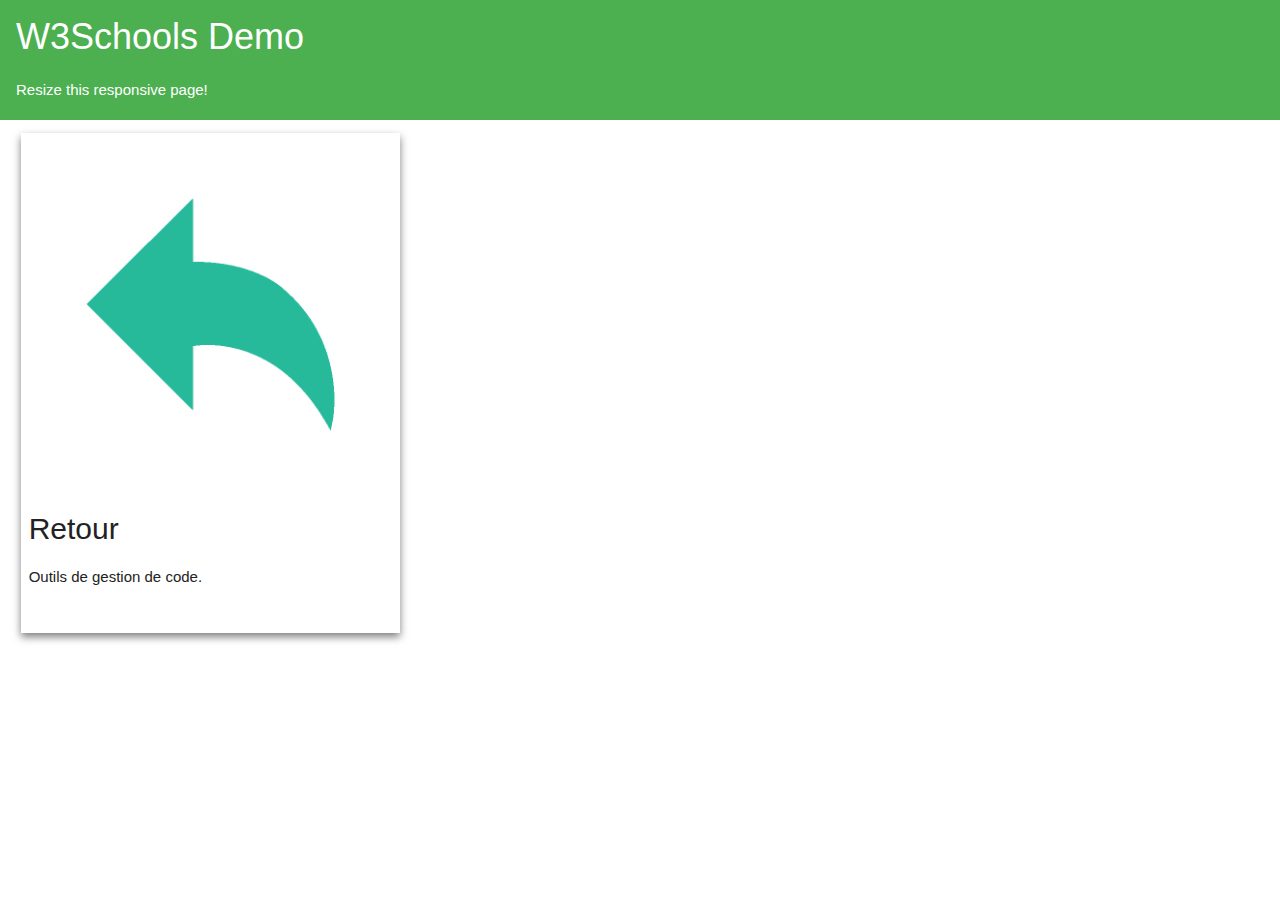
==== pages/outils.html @ 077a1dc6 "Page basique" ====
<!doctype html>
<html class="no-js" lang="">

<head>
  <meta charset="utf-8">
  <title></title>
  <meta name="description" content="">
  <meta name="viewport" content="width=device-width, initial-scale=1">

  <meta property="og:title" content="">
  <meta property="og:type" content="">
  <meta property="og:url" content="">
  <meta property="og:image" content="">

  <!-- Place favicon.ico in the root directory -->

  <link rel="stylesheet" href="../css/normalize.css">
  <link rel="stylesheet" href="../css/main.css">

  <link rel="stylesheet" href="https://www.w3schools.com/w3css/4/w3.css">
  <link rel="stylesheet" href="../css/custom.css">

  <meta name="theme-color" content="#fafafa">
</head>

<body>

<div id="menu" class="w3-container w3-green">
  <h1>W3Schools Demo</h1>
  <p>Resize this responsive page!</p>
</div>

<div id="main" class="w3-row-padding main">

  <div class="w3-third card">
      <a href="../index.html" class="btn btn-primary">
        <img class="card-img" src="../img/retour.png" alt="Card image cap">
        <h2>Retour</h2>
        <p>Outils de gestion de code.</p>
      </a>
  </div>

</div>

</body>

</html>
---- css/main.css ----
/*! HTML5 Boilerplate v8.0.0 | MIT License | https://html5boilerplate.com/ */

/* main.css 2.1.0 | MIT License | https://github.com/h5bp/main.css#readme */
/*
 * What follows is the result of much research on cross-browser styling.
 * Credit left inline and big thanks to Nicolas Gallagher, Jonathan Neal,
 * Kroc Camen, and the H5BP dev community and team.
 */

/* ==========================================================================
   Base styles: opinionated defaults
   ========================================================================== */

html {
  color: #222;
  font-size: 1em;
  line-height: 1.4;
}

/*
 * Remove text-shadow in selection highlight:
 * https://twitter.com/miketaylr/status/12228805301
 *
 * Vendor-prefixed and regular ::selection selectors cannot be combined:
 * https://stackoverflow.com/a/16982510/7133471
 *
 * Customize the background color to match your design.
 */

::-moz-selection {
  background: #b3d4fc;
  text-shadow: none;
}

::selection {
  background: #b3d4fc;
  text-shadow: none;
}

/*
 * A better looking default horizontal rule
 */

hr {
  display: block;
  height: 1px;
  border: 0;
  border-top: 1px solid #ccc;
  margin: 1em 0;
  padding: 0;
}

/*
 * Remove the gap between audio, canvas, iframes,
 * images, videos and the bottom of their containers:
 * https://github.com/h5bp/html5-boilerplate/issues/440
 */

audio,
canvas,
iframe,
img,
svg,
video {
  vertical-align: middle;
}

/*
 * Remove default fieldset styles.
 */

fieldset {
  border: 0;
  margin: 0;
  padding: 0;
}

/*
 * Allow only vertical resizing of textareas.
 */

textarea {
  resize: vertical;
}

/* ==========================================================================
   Author's custom styles
   ========================================================================== */

/* ==========================================================================
   Helper classes
   ========================================================================== */

/*
 * Hide visually and from screen readers
 */

.hidden,
[hidden] {
  display: none !important;
}

/*
 * Hide only visually, but have it available for screen readers:
 * https://snook.ca/archives/html_and_css/hiding-content-for-accessibility
 *
 * 1. For long content, line feeds are not interpreted as spaces and small width
 *    causes content to wrap 1 word per line:
 *    https://medium.com/@jessebeach/beware-smushed-off-screen-accessible-text-5952a4c2cbfe
 */

.sr-only {
  border: 0;
  clip: rect(0, 0, 0, 0);
  height: 1px;
  margin: -1px;
  overflow: hidden;
  padding: 0;
  position: absolute;
  white-space: nowrap;
  width: 1px;
  /* 1 */
}

/*
 * Extends the .sr-only class to allow the element
 * to be focusable when navigated to via the keyboard:
 * https://www.drupal.org/node/897638
 */

.sr-only.focusable:active,
.sr-only.focusable:focus {
  clip: auto;
  height: auto;
  margin: 0;
  overflow: visible;
  position: static;
  white-space: inherit;
  width: auto;
}

/*
 * Hide visually and from screen readers, but maintain layout
 */

.invisible {
  visibility: hidden;
}

/*
 * Clearfix: contain floats
 *
 * For modern browsers
 * 1. The space content is one way to avoid an Opera bug when the
 *    `contenteditable` attribute is included anywhere else in the document.
 *    Otherwise it causes space to appear at the top and bottom of elements
 *    that receive the `clearfix` class.
 * 2. The use of `table` rather than `block` is only necessary if using
 *    `:before` to contain the top-margins of child elements.
 */

.clearfix::before,
.clearfix::after {
  content: " ";
  display: table;
}

.clearfix::after {
  clear: both;
}

/* ==========================================================================
   EXAMPLE Media Queries for Responsive Design.
   These examples override the primary ('mobile first') styles.
   Modify as content requires.
   ========================================================================== */

@media only screen and (min-width: 35em) {
  /* Style adjustments for viewports that meet the condition */
}

@media print,
  (-webkit-min-device-pixel-ratio: 1.25),
  (min-resolution: 1.25dppx),
  (min-resolution: 120dpi) {
  /* Style adjustments for high resolution devices */
}

/* ==========================================================================
   Print styles.
   Inlined to avoid the additional HTTP request:
   https://www.phpied.com/delay-loading-your-print-css/
   ========================================================================== */

@media print {
  *,
  *::before,
  *::after {
    background: #fff !important;
    color: #000 !important;
    /* Black prints faster */
    box-shadow: none !important;
    text-shadow: none !important;
  }

  a,
  a:visited {
    text-decoration: underline;
  }

  a[href]::after {
    content: " (" attr(href) ")";
  }

  abbr[title]::after {
    content: " (" attr(title) ")";
  }

  /*
   * Don't show links that are fragment identifiers,
   * or use the `javascript:` pseudo protocol
   */
  a[href^="#"]::after,
  a[href^="javascript:"]::after {
    content: "";
  }

  pre {
    white-space: pre-wrap !important;
  }

  pre,
  blockquote {
    border: 1px solid #999;
    page-break-inside: avoid;
  }

  /*
   * Printing Tables:
   * https://web.archive.org/web/20180815150934/http://css-discuss.incutio.com/wiki/Printing_Tables
   */
  thead {
    display: table-header-group;
  }

  tr,
  img {
    page-break-inside: avoid;
  }

  p,
  h2,
  h3 {
    orphans: 3;
    widows: 3;
  }

  h2,
  h3 {
    page-break-after: avoid;
  }
}
---- css/custom.css ----
body {
  min-height: 100vh;
}

img {
  width: 100%;
  height: auto;
  max-width: 100%;
}

a {
  text-decoration: none;
}

#menu {
  height: 120px;
}

#main {
  height: calc(100vh - 120px);
}

.card {
  height: 500px;
  overflow: auto;
  flex: 30%;
  max-width: 30%;
  margin: 1%;
  transition: 0.3s;
  box-shadow: 0 4px 8px 0 rgba(0, 0, 0, 0.5);
}

.card:hover {
  box-shadow: 0 8px 16px 0 rgba(0, 0, 0, 0.5);
}
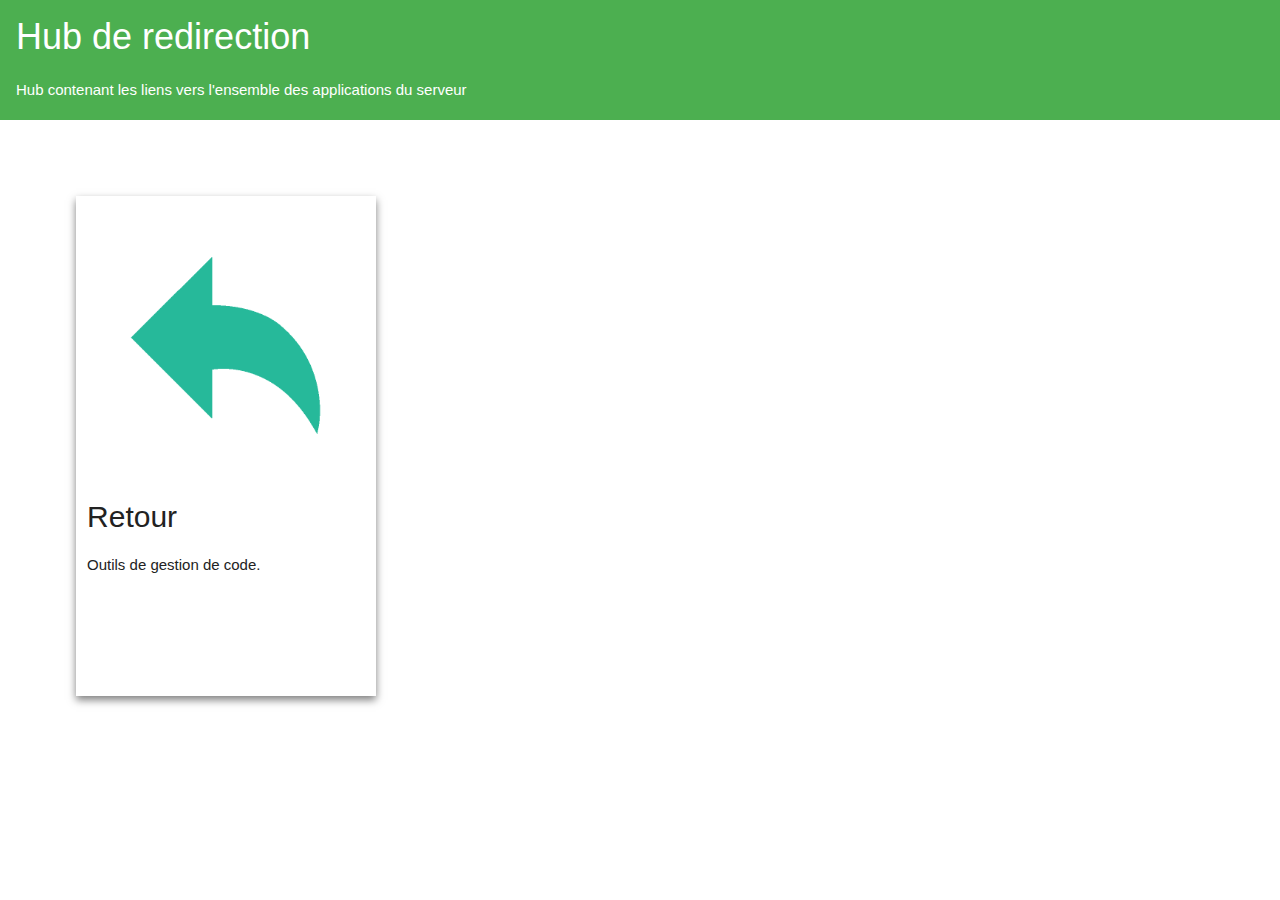
==== commit c249509f: "WIP: Responsive" ====
--- a/pages/outils.html
+++ b/pages/outils.html
@@ -18,22 +18,22 @@
   <link rel="stylesheet" href="../css/main.css">
 
   <link rel="stylesheet" href="https://www.w3schools.com/w3css/4/w3.css">
-  <link rel="stylesheet" href="../css/custom.css">
+  <link rel="stylesheet" href="../css/styles.css">
 
   <meta name="theme-color" content="#fafafa">
 </head>
 
 <body>
 
-<div id="menu" class="w3-container w3-green">
-  <h1>W3Schools Demo</h1>
-  <p>Resize this responsive page!</p>
+<div id="menu" class="container w3-green">
+  <h1>Hub de redirection</h1>
+  <p>Hub contenant les liens vers l'ensemble des applications du serveur</p>
 </div>
 
 <div id="main" class="w3-row-padding main">
 
-  <div class="w3-third card">
-      <a href="../index.html" class="btn btn-primary">
+  <div class=" card">
+      <a href="../index.html">
         <img class="card-img" src="../img/retour.png" alt="Card image cap">
         <h2>Retour</h2>
         <p>Outils de gestion de code.</p>
--- a/css/styles.css
+++ b/css/styles.css
@@ -0,0 +1,51 @@
+body {
+  min-height: 100vh;
+}
+
+*, ::before, ::after {
+  box-sizing: inherit;
+}
+
+img {
+  width: 100%;
+  height: auto;
+  max-width: 100%;
+}
+
+a {
+  text-decoration: none;
+}
+
+.green, .green:hover {
+  color: #fff !important;
+  background-color: #4CAF50 !important;
+}
+
+.container {
+  padding: 0.01em 16px;
+}
+
+.card {
+  float: left;
+  overflow: hidden;
+  height: 500px;
+  width: 300px;
+  margin: 1%;
+  padding: 1%;
+  transition: 0.3s;
+  box-shadow: 0 4px 8px 0 rgba(0, 0, 0, 0.5);
+}
+
+.card:hover {
+  box-shadow: 0 8px 16px 0 rgba(0, 0, 0, 0.5);
+}
+
+
+#menu {
+  height: 120px;
+}
+
+#main {
+  height: 100%;
+  padding: 5%;
+}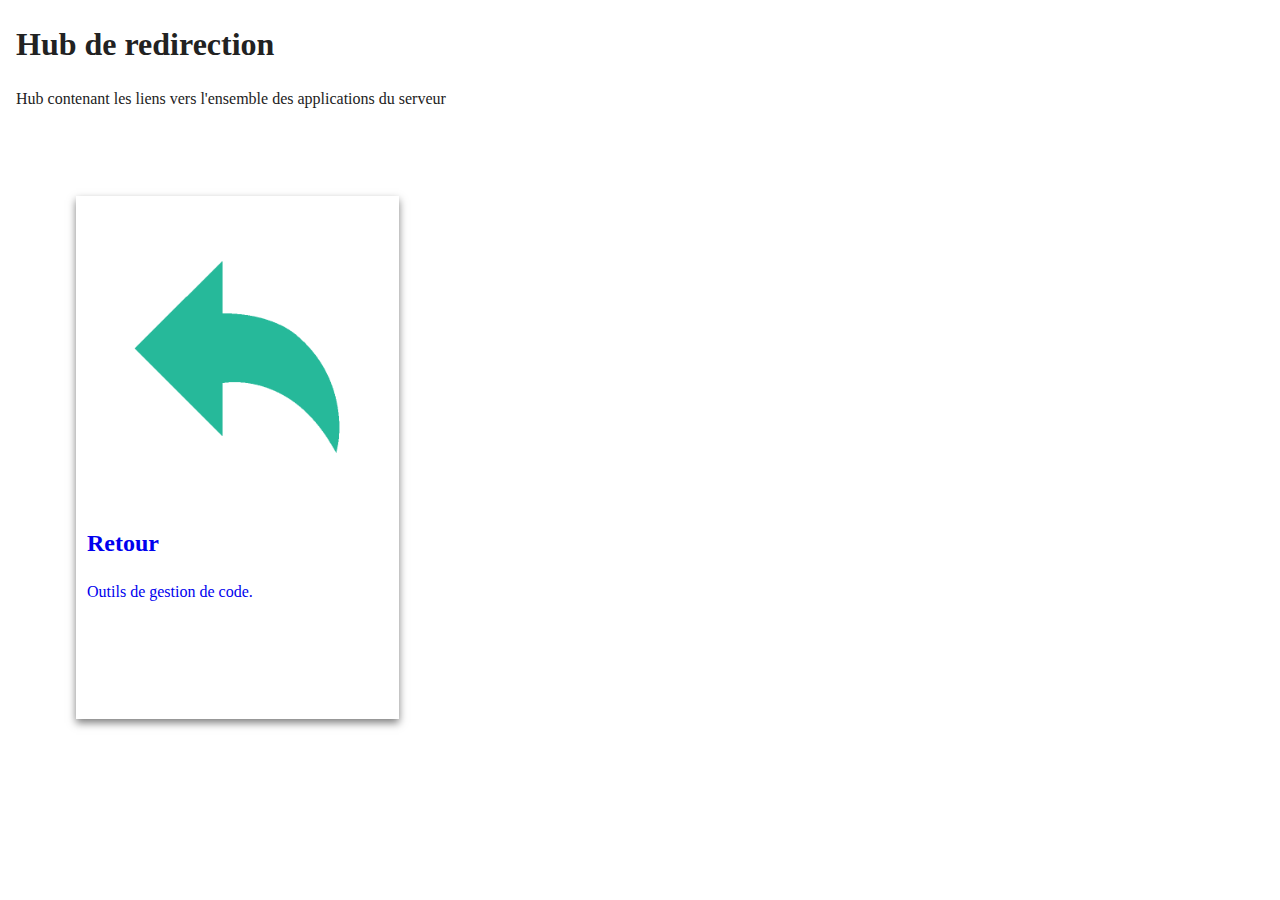
==== commit 165c254a: "WIP: Responsive" ====
--- a/pages/outils.html
+++ b/pages/outils.html
@@ -17,7 +17,6 @@
   <link rel="stylesheet" href="../css/normalize.css">
   <link rel="stylesheet" href="../css/main.css">
 
-  <link rel="stylesheet" href="https://www.w3schools.com/w3css/4/w3.css">
   <link rel="stylesheet" href="../css/styles.css">
 
   <meta name="theme-color" content="#fafafa">
@@ -33,11 +32,11 @@
 <div id="main" class="w3-row-padding main">
 
   <div class=" card">
-      <a href="../index.html">
-        <img class="card-img" src="../img/retour.png" alt="Card image cap">
-        <h2>Retour</h2>
-        <p>Outils de gestion de code.</p>
-      </a>
+    <a href="../index.html">
+      <img class="card-img" src="../img/retour.png" alt="Card image cap">
+      <h2>Retour</h2>
+      <p>Outils de gestion de code.</p>
+    </a>
   </div>
 
 </div>
